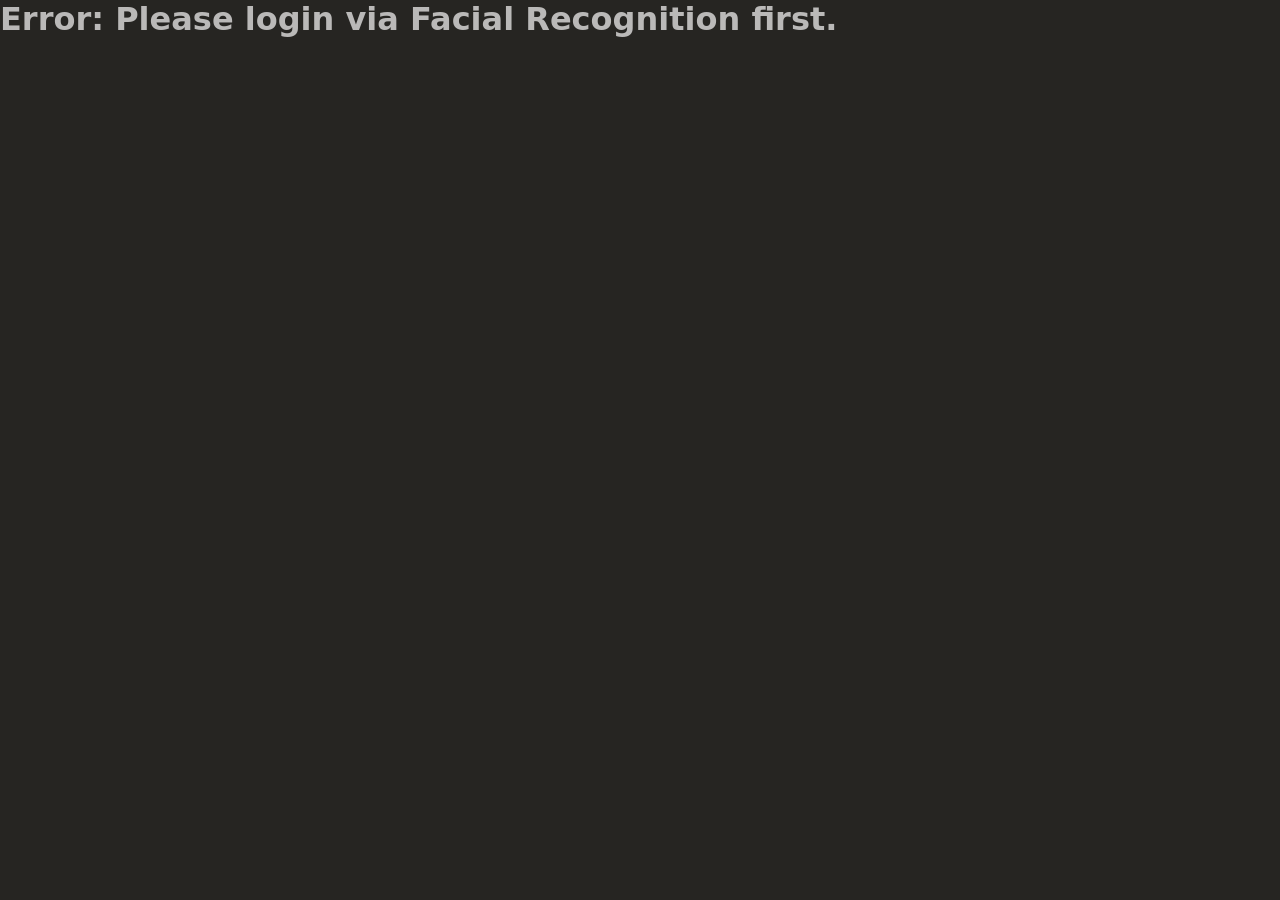
==== websocketpage.html @ e5e26fd8 "Initial commit: Tic-Tac-Toe web application with facial authentication" ====
<!DOCTYPE html>
<html lang="en">
<head>
    <meta charset="UTF-8">
    <!-- <meta name="viewport" content="width=device-width, initial-scale=1.0"> -->
    <meta name="viewport" content="width=device-width, initial-scale=1.0, maximum-scale=1.0, user-scalable=no">
    <title>TicTacToe</title>
    <link rel="stylesheet" href="/static/style.css">
    <link rel="icon" type="image/png" href="/static/favicon.ico">
</head>
<body>

<header class="topbar">
    <span class="logo">tictactoe<span>.</span>com</span>
    <div class="topbar-right">
        <span class="topbar-badge">Player #<span id="myid"></span></span>
        <span class="topbar-badge green" id="my-elo-badge" style="display:none;"></span>
    </div>
</header>

<div class="app">
    <aside class="sidebar">
        <div class="sidebar-tabs">
            <button class="active" id="tab-players" onclick="player_zone()">Players</button>
            <button id="tab-lb" onclick="leaderboard()">Leaderboard</button>
        </div>
        <div class="sidebar-body">
            <div class="self-row">
                <div class="avatar" id="self-avatar"></div>
                <div class="self-info">
                    <div class="self-name" id="self_label"></div>
                    <div class="self-elo" id="self-elo-row"></div>
                </div>
            </div>
            <div id="player_zone">
                <ul id="players"></ul>
            </div>
            <ul id="Leaderboard"></ul>
        </div>
    </aside>

    <div class="main">
        <div id="lobby">
            <div class="chat-messages">
                <ul id="messages"></ul>
            </div>
            <div class="chat-input-row">
                <form onsubmit="sendMessage(event)" style="display:flex;gap:8px;flex:1;">
                    <input type="text" id="messageText" autocomplete="off" class="chatinput" placeholder="Send a message…"/>
                    <button type="submit" class="send-btn">Send</button>
                </form>
            </div>
        </div>

        <div id="game-view" style="display:none;">
            <span class="room-label">Room <span id="room_id"></span></span>

            <div class="player-strip" id="card-accepter">
                <div class="strip-turn"></div>
                <div id="avatar-accepter" style="flex-shrink:0;"></div> 
                <div class="strip-info">
                    <div class="strip-name" id="name-accepter">Player —</div>
                </div>
                <span class="strip-mark mark-o">O</span>
            </div>

            <p id="turn-indicator"></p>

            <div id="board">
                <button class="cell" onclick="move(0)"></button>
                <button class="cell" onclick="move(1)"></button>
                <button class="cell" onclick="move(2)"></button>
                <button class="cell" onclick="move(3)"></button>
                <button class="cell" onclick="move(4)"></button>
                <button class="cell" onclick="move(5)"></button>
                <button class="cell" onclick="move(6)"></button>
                <button class="cell" onclick="move(7)"></button>
                <button class="cell" onclick="move(8)"></button>
            </div>

            <div class="player-strip active" id="card-challenger">
                <div class="strip-turn"></div>
                <div id="avatar-challenger" style="flex-shrink:0;"></div>
                <div class="strip-info">
                    <div class="strip-name" id="name-challenger">Player —</div>
                </div>
                <span class="strip-mark mark-x">X</span>
            </div>
            <button class="forfitbtn" id="forfitbtn" onclick="forfit()" style="display:none;">Forfeit</button>
            <button class="lobbybtn" id="lobbybtn" onclick="lobby()" style="display:none;">Back to lobby</button>
        </div>
    </div>
</div>  

<div id="customConfirm" class="confirm">
    <p id="challengeText"></p>
    <div class="confirm-btns">
        <button id="yesBtn">Accept</button>
        <button id="noBtn">Decline</button>
    </div>
</div>
    
    <script src="/static/script.js"></script>
</body>
</html>
---- static/style.css ----
*, *::before, *::after {
    box-sizing: border-box;
    margin: 0;
    padding: 0;
}

body {
    font-family: 'Segoe UI', system-ui, -apple-system, sans-serif;
    background: #262522;
    color: #bab9b8;
    height: 100vh;
    display: flex;
    flex-direction: column;
    margin: 0;
    overflow: hidden;
}

.topbar {
    display: flex;
    align-items: center;
    justify-content: space-between;
    padding: 0 16px;
    height: 48px;
    background: #1a1917;
    border-bottom: 1px solid #3d3b39;
    flex-shrink: 0;
}

.logo {
    font-size: 15px;
    font-weight: 700;
    color: #fff;
    letter-spacing: 0.01em;
}

.logo span { color: #81b64c; }

.topbar-right {
    display: flex;
    align-items: center;
    gap: 8px;
}

.topbar-badge {
    background: #3d3b39;
    color: #bab9b8;
    font-size: 11px;
    padding: 4px 10px;
    border-radius: 4px;
    font-weight: 600;
}

.topbar-badge.green {
    background: #81b64c;
    color: #1a2e0a;
}

.app {
    display: flex;
    flex: 1;
    height: calc(100vh - 48px); /* Full height minus topbar */
    overflow: hidden;
}

.sidebar-tabs {
    display: flex;
    border-bottom: 1px solid #3d3b39;
    flex-shrink: 0;
}

.sidebar-tabs button {
    flex: 1;
    padding: 11px 0;
    background: transparent;
    border: none;
    border-bottom: 2px solid transparent;
    color: #888780;
    font-size: 11px;
    font-weight: 700;
    cursor: pointer;
    letter-spacing: 0.06em;
    text-transform: uppercase;
    font-family: inherit;
    transition: color 0.15s;
}

.sidebar-tabs button:hover { color: #fff; }
.sidebar-tabs button.active { color: #fff; border-bottom-color: #81b64c; }

.sidebar-body {
    flex: 1;
    overflow-y: auto; /* creates an internal scrollbar */
    display: flex;
    flex-direction: column;
}

.sidebar-body::-webkit-scrollbar { width: 4px; }
.sidebar-body::-webkit-scrollbar-track { background: transparent; }
.sidebar-body::-webkit-scrollbar-thumb { background: #3d3b39; border-radius: 2px; }

.self-row {
    display: flex;
    align-items: center;
    gap: 10px;
    padding: 12px 14px;
    border-bottom: 1px solid #3d3b39;
    margin-bottom: 4px;
}

.self-info .self-name { font-size: 13px; font-weight: 600; color: #fff; }
.self-info .self-elo { font-size: 11px; color: #888780; margin-top: 1px; }

#players { list-style: none; }

.player-item {
    display: flex;
    align-items: center;
    padding: 9px 14px;
    gap: 10px;
    cursor: default;
    transition: background 0.12s;
}

.player-item:hover { background: #262522; }

.status-online { background: #81b64c; }
.status-busy   { background: #f7941d; }

.pname { font-size: 13px; font-weight: 500; color: #e0dfde; flex: 1; }

.challenge-btn {
    padding: 4px 10px;
    font-size: 11px;
    font-weight: 700;
    border-radius: 3px;
    border: none;
    background: #81b64c;
    color: #1a2e0a;
    cursor: pointer;
    opacity: 0;
    transition: opacity 0.15s, background 0.12s;
    font-family: inherit;
}

.player-item:hover .challenge-btn:not(.busy) { opacity: 1; }
.challenge-btn:not(.busy):hover { background: #8fc256; }
.challenge-btn.busy {
    opacity: 1;
    background: transparent;
    color: #5a5856;
    cursor: not-allowed;
    font-weight: 500;
}

.challenge-btn.busy, 
.challenge-btn:disabled {
    opacity: 0.5;
    background: #3d3b39 !important;
    color: #5a5856 !important;
    cursor: not-allowed !important;
    pointer-events: none; /* Prevents any clicks */
}

#Leaderboard {
    list-style: none;
    display: none;
    flex-direction: column;
    width: 100%;
}

#Leaderboard li {
    display: flex;
    align-items: center;
    justify-content: space-between;
    padding: 10px 14px;
    border-bottom: 1px solid #3d3b39;
    font-size: 13px;
    color: #e0dfde;
}

#Leaderboard li strong { font-weight: 500; }
#Leaderboard li span {
    font-size: 11px;
    color: #888780;
    background: #3d3b39;
    padding: 3px 8px;
    border-radius: 3px;
}

.main {
    flex: 1;
    display: flex;
    flex-direction: column;
    overflow: hidden;
}

#lobby {
    display: flex;
    flex-direction: column;
    flex: 1;
    overflow: hidden;
}

.chat-messages {
    flex: 1;
    overflow-y: auto;
    padding: 14px 18px;
    display: flex;
    flex-direction: column;
    gap: 6px;
}

.chat-messages::-webkit-scrollbar { width: 4px; }
.chat-messages::-webkit-scrollbar-track { background: transparent; }
.chat-messages::-webkit-scrollbar-thumb { background: #3d3b39; border-radius: 2px; }

#messages { list-style: none; display: flex; flex-direction: column; gap: 6px; }

#messages li {
    font-size: 13px;
    color: #bab9b8;
    background: #2c2b29;
    padding: 8px 12px;
    border-radius: 4px;
    border-left: 2px solid #3d3b39;
    width: fit-content;
    max-width: 85%;
    line-height: 1.5;
}

#messages li.challenge-msg {
    border-left-color: #f7941d;
    color: #f7941d;
    background: #2e2317;
}

.chat-input-row {
    display: flex;
    gap: 8px;
    padding: 12px 16px;
    border-top: 1px solid #3d3b39;
    background: #1a1917;
    flex-shrink: 0;
}

.chatinput {
    flex: 1;
    padding: 8px 12px;
    font-size: 13px;
    border: 1px solid #3d3b39;
    border-radius: 4px;
    background: #262522;
    color: #e0dfde;
    outline: none;
    font-family: inherit;
    transition: border-color 0.15s;
}

.chatinput:focus { border-color: #81b64c; }
.chatinput::placeholder { color: #5a5856; }

.send-btn {
    padding: 8px 18px;
    background: #81b64c;
    color: #1a2e0a;
    border: none;
    border-radius: 4px;
    font-size: 13px;
    font-weight: 700;
    cursor: pointer;
    font-family: inherit;
    transition: background 0.12s;
}

.send-btn:hover { background: #8fc256; }

#game-view {
    display: none; 
    flex-direction: column;
    align-items: center;
    justify-content: flex-start; 
    gap: 15px;
    flex: 1;
    padding: 20px 10px;
    background: #262522;
    overflow-y: auto;
}

.forfitbtn {
    margin-top: 10px;
    padding: 10px 20px;
    background: #c55a4a; /* Red color */
    color: white;
    border: none;
    border-radius: 4px;
    font-weight: 700;
    cursor: pointer;
    font-family: inherit;
    transition: background 0.2s;
}

.forfitbtn:hover {
    background: #a3493b;
}

.room-label {
    font-size: 11px;
    color: #5a5856;
    letter-spacing: 0.08em;
    text-transform: uppercase;
}

.player-strip {
    display: flex;
    align-items: center;
    gap: 10px;
    width: 100%;
    max-width: 340px;
    padding: 10px 14px;
    background: #1a1917;
    border-radius: 4px;
    border: 1px solid #3d3b39;
    transition: border-color 0.2s;
}

.player-strip.active { border-color: #81b64c; }

.strip-turn {
    width: 7px;
    height: 7px;
    border-radius: 50%;
    background: #81b64c;
    flex-shrink: 0;
    opacity: 0;
    transition: opacity 0.2s;
}

.player-strip.active .strip-turn { opacity: 1; }

.strip-info { flex: 1; }
.strip-name { font-size: 13px; font-weight: 600; color: #e0dfde; }
.strip-elo { font-size: 11px; color: #888780; margin-top: 1px; }

.strip-mark { font-size: 20px; font-weight: 700; margin-left: 4px; }
.mark-x { color: #6db0e8; }
.mark-o { color: #e87b6d; }

#turn-indicator {
    font-size: 12px;
    font-weight: 700;
    color: #81b64c;
    min-height: 16px;
    letter-spacing: 0.06em;
    text-transform: uppercase;
}

#board {
    margin-top: 10px;
    display: grid;
    grid-template-columns: repeat(3, 1fr);
    gap: 6px;
    width: 324px;
}

.cell {
    width: 104px;
    height: 104px;
    background: #312e2b;
    border: none;
    border-radius: 4px;
    font-size: 3rem;
    font-weight: 700;
    cursor: pointer;
    color: #e0dfde;
    transition: background 0.12s, transform 0.08s;
    display: flex;
    align-items: center;
    justify-content: center;
    font-family: inherit;
}

.cell:hover { background: #3d3b39; }
.cell:active { transform: scale(0.93); }

.cell.self {
    color: #6db0e8;
    animation: cell-pop 0.2s ease;
}

.cell.opponent {
    color: #e87b6d;
    animation: cell-pop 0.2s ease;
}

@keyframes cell-pop {
    0%   { transform: scale(0.5); opacity: 0; }
    65%  { transform: scale(1.12); }
    100% { transform: scale(1); opacity: 1; }
}

.lobbybtn {
    padding: 9px 22px;
    background: transparent;
    border: 1px solid #3d3b39;
    border-radius: 4px;
    font-size: 13px;
    font-weight: 600;
    cursor: pointer;
    color: #888780;
    font-family: inherit;
    transition: background 0.12s, color 0.12s, border-color 0.12s;
}

.lobbybtn:hover { background: #3d3b39; color: #fff; border-color: #4f4d4b; }

.confirm {
    display: none;
    position: fixed;
    top: 50%;
    left: 50%;
    transform: translate(-50%, -50%);
    background: #1a1917;
    border: 1px solid #3d3b39;
    border-radius: 6px;
    padding: 28px 32px;
    text-align: center;
    width: 300px;
    z-index: 100;
}

.confirm p { font-size: 14px; color: #bab9b8; margin-bottom: 20px; line-height: 1.6; }

.confirm-btns { display: flex; gap: 8px; }

.confirm-btns button {
    flex: 1;
    padding: 9px 0;
    border-radius: 4px;
    font-size: 13px;
    font-weight: 700;
    cursor: pointer;
    font-family: inherit;
}

#yesBtn { background: #81b64c; color: #1a2e0a; border: none; }
#yesBtn:hover { background: #8fc256; }
#noBtn { background: transparent; color: #888780; border: 1px solid #3d3b39; }
#noBtn:hover { background: #2c2b29; color: #fff; }

/* --- RESPONSIVE LOBBY LAYOUT --- */
.main, #lobby {
    flex: 1;
    display: flex;
    flex-direction: column;
    overflow: hidden;
}

.lobby {
    display: flex;
    flex-direction: row; 
    flex: 1;
}

.sidebar {
    width: 300px;
    background: #1a1917;
    display: flex;
    flex-direction: column;
    flex-shrink: 0;
    height: 100%; /* Occupy full height of .app */
}

#game-view {
    display: none; 
    flex-direction: column;
    align-items: center;
    justify-content: center;
    gap: 18px;
    flex: 1;
    padding: 24px;
    background: #262522;
}

#board {
    display: grid;
    grid-template-columns: repeat(3, 1fr);
    gap: 8px;
    width: 340px; /* Default desktop size */
    margin: 0 auto;
}

.cell {
    width: 108px;
    height: 108px;
    background: #312e2b;
    border: none;
    border-radius: 8px;
    font-size: 3rem;
    font-weight: 700;
    cursor: pointer;
    color: #e0dfde;
    display: flex;
    align-items: center;
    justify-content: center;
    transition: background 0.1s;
}

/* --- 2. MOBILE OVERRIDES (Place these at the very bottom) --- */
@media (max-width: 768px) {
    body {
        height: 100vh;
        overflow: hidden !important; /* Keep the screen fixed */
    }

    .app {
        flex-direction: column;
        height: calc(100vh - 48px);
    }

    .lobby {
        flex-direction: column; 
    }

    .sidebar {
        width: 100%;
        height: 35vh; /* Fixed height for the sidebar/leaderboard zone */
        border-right: none;
        border-bottom: 1px solid #3d3b39;
    }

    .main {
        height: 65vh; /* Remaining height for game/chat */
    }

    .chat-section {
        height: 60%;
    }

    #game-view {
        min-height: 100vh;
        justify-content: flex-start; /* Keeps the board near the top */
        padding-top: 30px;
    }

    #board {
        width: 85vw !important; 
        max-width: 320px;
    }

    .cell {
        width: 100% !important;
        height: auto !important;
        aspect-ratio: 1 / 1;
        font-size: 2.2rem !important;
    }

    .confirm {
        width: 90%;
        padding: 20px;
    }

    .chat-input-row {
        padding: 10px;
        gap: 5px;
    }
    .send-btn {
        padding: 8px 12px; /* Smaller padding for narrow screens */
        flex-shrink: 0;    /* Prevents the button from squishing */
    }
}

/* Container for the 2x2 Avatar Board */
.avatar-board {
    display: grid;
    grid-template-columns: repeat(2, 18px); /* 2 columns */
    grid-template-rows: repeat(2, 18px);    /* 2 rows */
    gap: 2px;
    background-color: #475569; /* Color of the grid lines */
    padding: 2px;
    border-radius: 4px;
    width: fit-content;
    height: fit-content;
    border: 1px solid #334155;
    margin-right: 12px;
    vertical-align: middle;
}

/* Individual cells in the avatar board */
.a-cell {
    background-color: #1e293b; /* Match your container background */
    display: flex;
    align-items: center;
    justify-content: center;
    font-size: 11px;
    font-weight: 900;
    font-family: 'Arial', sans-serif;
    user-select: none;
}

/* Three slots filled: 2 with X, 1 with O */
.a-cell.x { color: #3b82f6; } /* Blue for X */
.a-cell.o { color: #ef4444; } /* Red for O */
.a-cell.empty { background-color: #0f172a; }


/* The Chess.com style square container */
.chess-avatar-container {
    position: relative;
    width: 42px;
    height: 42px;
    background: #ecebe9; /* Light grey like chess.com pawn background */
    border-radius: 4px;  /* Subtle rounding */
    display: flex;
    align-items: center;
    justify-content: center;
    flex-shrink: 0;
}

.chess-avatar-container.red {
    background: #c55a4a; /* Chess.com-style red */
}

.chess-avatar-container.red .a-cell {
    background: #c55a4a;
    color: #fff;
}

.chess-avatar-container.red .avatar-board-2x2 {
    background: #a3493b; /* Darker red for grid lines */
}

/* The 2x2 Board inside the avatar */
.avatar-board-2x2 {
    display: grid;
    grid-template-columns: repeat(2, 12px);
    grid-template-rows: repeat(2, 12px);
    gap: 1px;
    background: #bab9b8; /* Grid line color */
}

.a-cell {
    background: #ecebe9;
    width: 12px;
    height: 12px;
    display: flex;
    align-items: center;
    justify-content: center;
    font-size: 9px;
    font-weight: 800;
    color: #454341;
}

/* The status dot moved to the corner of the avatar */
.status-indicator {
    position: absolute;
    bottom: -2px;
    right: -2px;
    width: 12px;
    height: 12px;
    border-radius: 50%;
    border: 2px solid #1a1917; /* Matches sidebar background */
}
.online { background: #81b64c; } /* Green */
.busy { background: #f7941d; }   /* Orange */
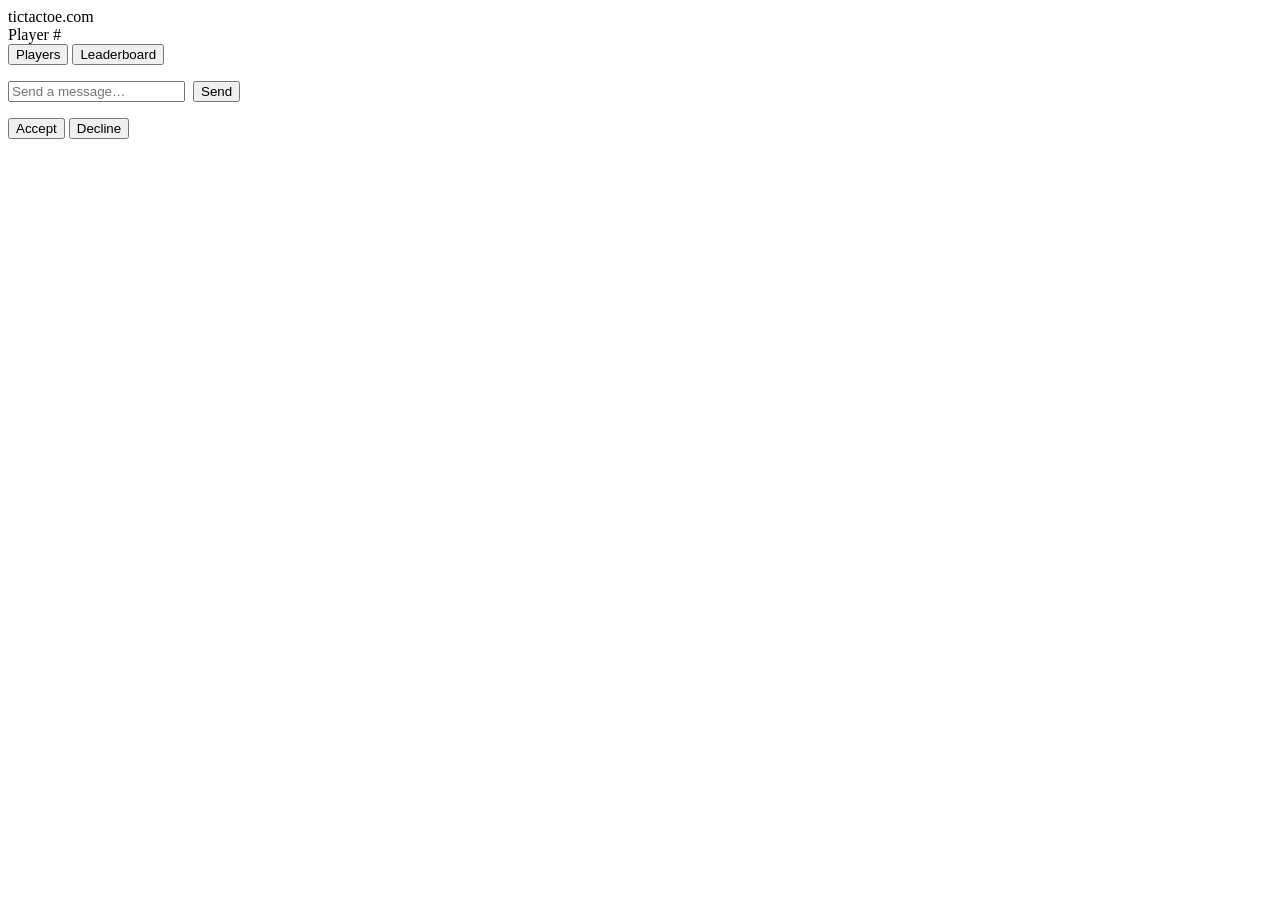
==== commit b07c66d3: "added my website, to get my image from it" ====
--- a/websocketpage.html
+++ b/websocketpage.html
@@ -5,8 +5,8 @@
     <!-- <meta name="viewport" content="width=device-width, initial-scale=1.0"> -->
     <meta name="viewport" content="width=device-width, initial-scale=1.0, maximum-scale=1.0, user-scalable=no">
     <title>TicTacToe</title>
-    <link rel="stylesheet" href="/static/style.css">
-    <link rel="icon" type="image/png" href="/static/favicon.ico">
+    <link rel="stylesheet" href="/style.css">
+    <link rel="icon" type="image/png" href="/favicon.ico">
 </head>
 <body>
 
@@ -100,6 +100,6 @@
     </div>
 </div>
     
-    <script src="/static/script.js"></script>
+    <script src="/script.js"></script>
 </body>
 </html>
